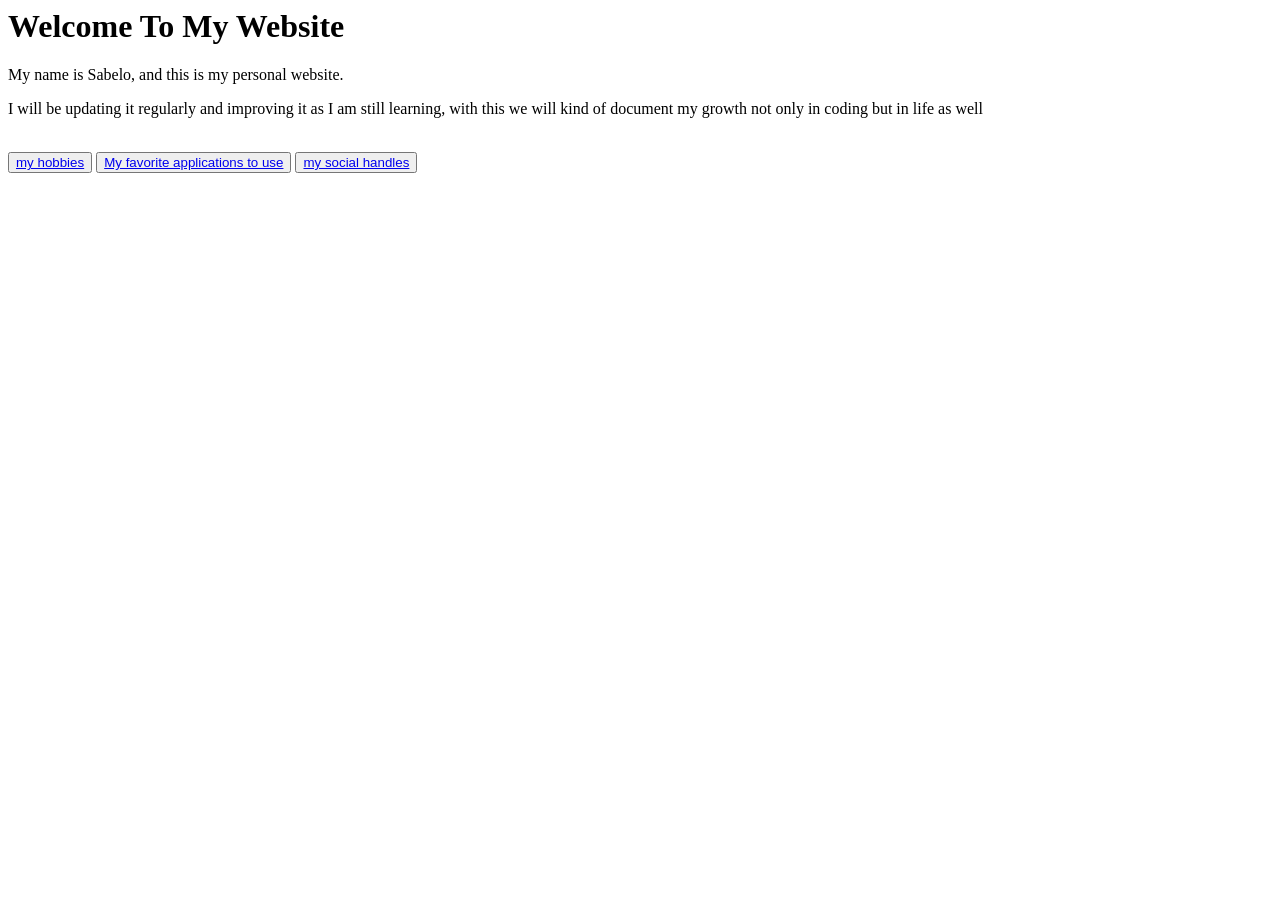
==== index.html @ 00474a34 "Add files via upload" ====
<html lang="en">
<head>
    <title>My website</title>
    <link rel="stylesheet" href="main.css">
</head>
<body>
 <h1>Welcome To My Website</h1>
    <p> My name is Sabelo, and this is my personal website.</p>
    <p>I will be updating it regularly and improving it as I am still learning, with this we will kind of document my growth not only in coding but in life as well</p>
    <br>
    <nav>
    <button><a href="my hobbies.html">my hobbies</a></button>
    <button><a href="My favourite appications.html">My favorite applications to use</a></button>
    <button><a href="my social handles.html">my social handles</a></button>
    </nav> 
</body>
</html>
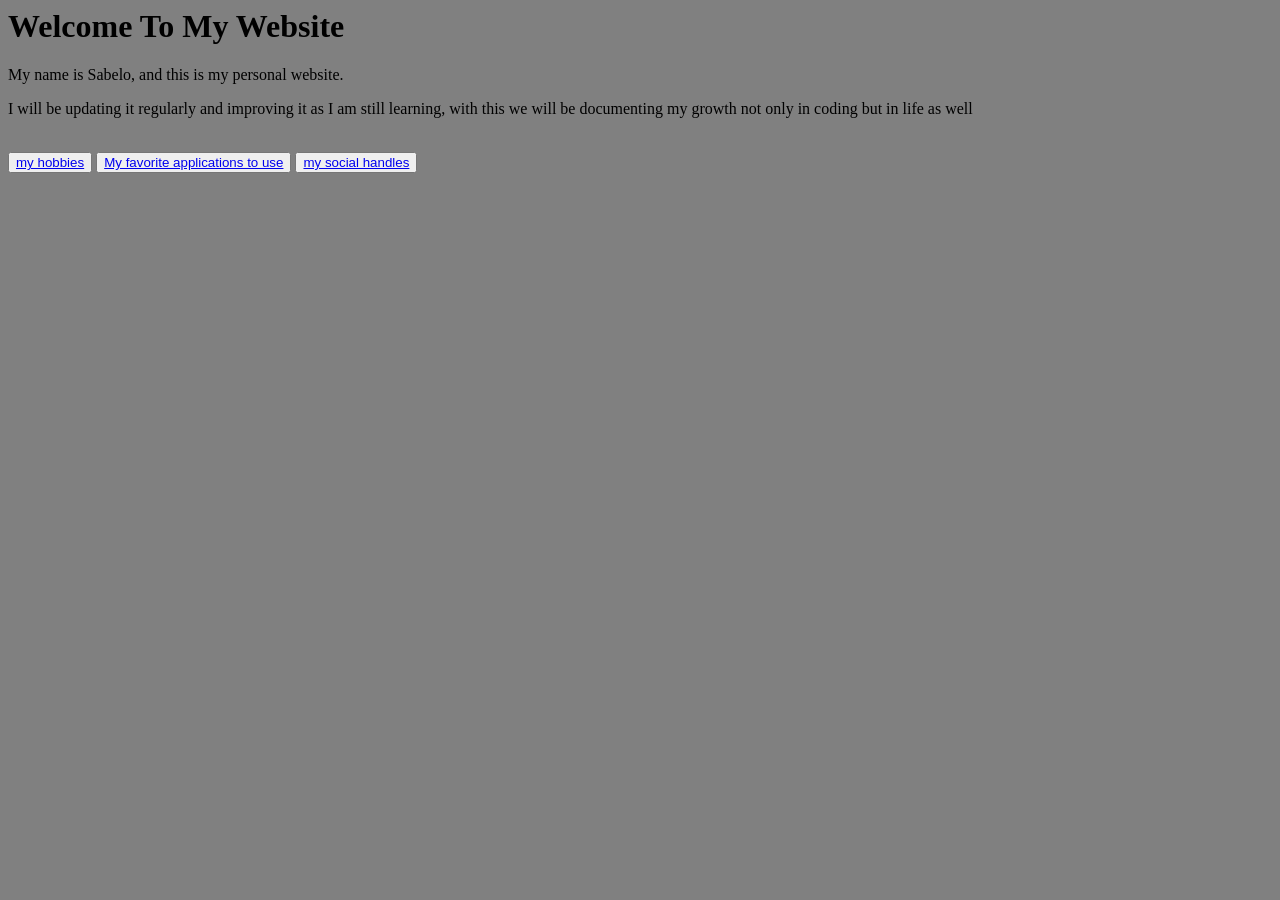
==== commit d5adad93: "Update index.html" ====
--- a/index.html
+++ b/index.html
@@ -6,7 +6,7 @@
 <body>
  <h1>Welcome To My Website</h1>
     <p> My name is Sabelo, and this is my personal website.</p>
-    <p>I will be updating it regularly and improving it as I am still learning, with this we will kind of document my growth not only in coding but in life as well</p>
+    <p>I will be updating it regularly and improving it as I am still learning, with this we will be documenting my growth not only in coding but in life as well</p>
     <br>
     <nav>
     <button><a href="my hobbies.html">my hobbies</a></button>
@@ -14,4 +14,4 @@
     <button><a href="my social handles.html">my social handles</a></button>
     </nav> 
 </body>
-</html>+</html>
--- a/main.css
+++ b/main.css
@@ -0,0 +1,2 @@
+head{ background-color: black;}
+body { background-color: gray}
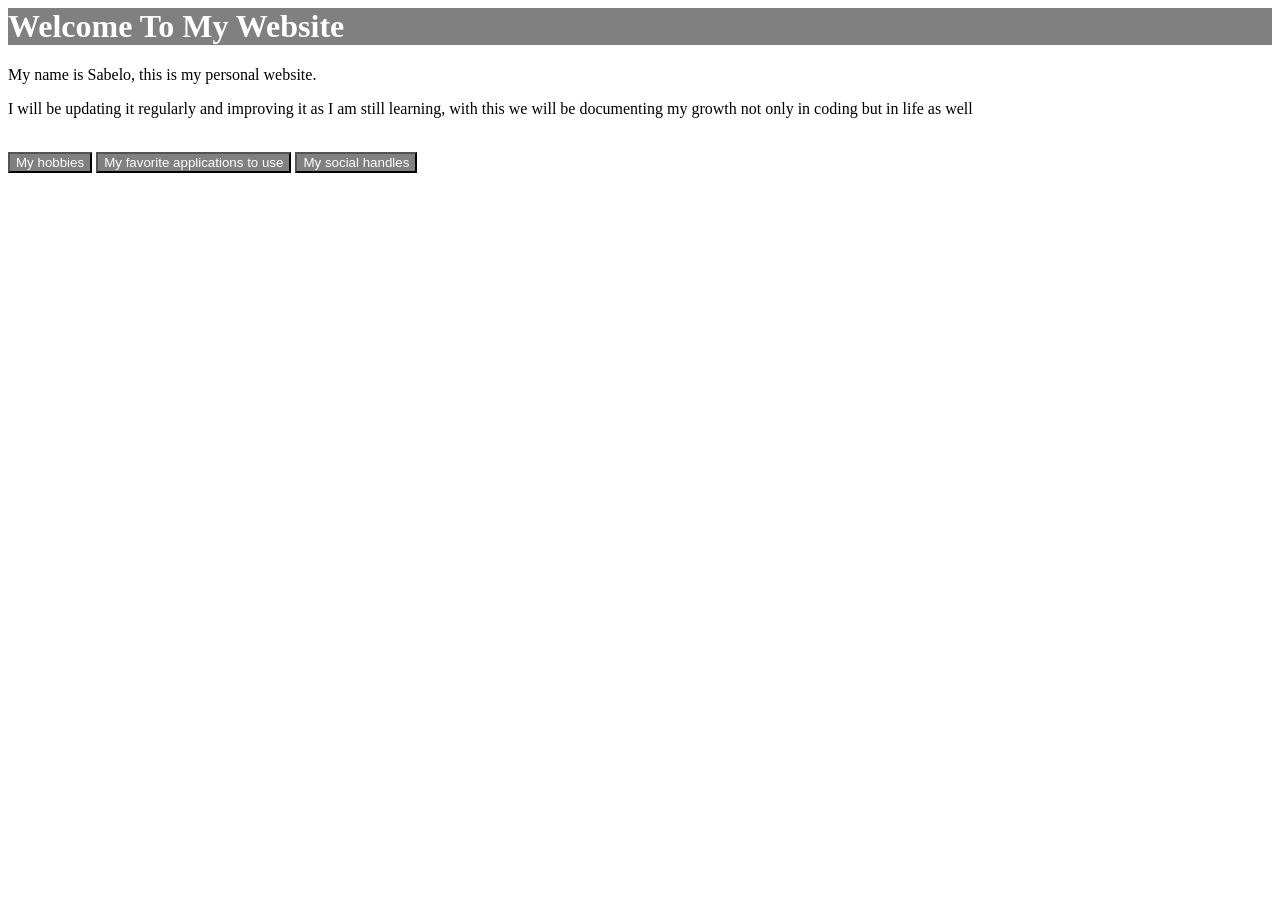
==== commit 12114d12: "Add files via upload" ====
--- a/index.html
+++ b/index.html
@@ -5,13 +5,14 @@
 </head>
 <body>
  <h1>Welcome To My Website</h1>
-    <p> My name is Sabelo, and this is my personal website.</p>
+   <nav> <p> My name is Sabelo, this is my personal website.</p>
     <p>I will be updating it regularly and improving it as I am still learning, with this we will be documenting my growth not only in coding but in life as well</p>
+    </nav>
     <br>
     <nav>
-    <button><a href="my hobbies.html">my hobbies</a></button>
+    <button><a href="my hobbies.html">My hobbies</a></button>
     <button><a href="My favourite appications.html">My favorite applications to use</a></button>
-    <button><a href="my social handles.html">my social handles</a></button>
-    </nav> 
+    <button><a href="my social handles.html">My social handles</a></button> 
+</nav> 
 </body>
-</html>
+</html>
--- a/main.css
+++ b/main.css
@@ -1,2 +1,15 @@
-head{ background-color: black;}
-body { background-color: gray}
+h1{color: white;}
+h1{background-color:gray;}
+base{background-color: grey;}
+button{ color: white;}
+button{background-color: gray;}
+nav button a{ color: white;
+background-color: gray;
+margin:0;
+padding: 0;
+display: flex;
+justify-content: space-around;
+display: inline;
+text-decoration: none;
+display: block;}
+
